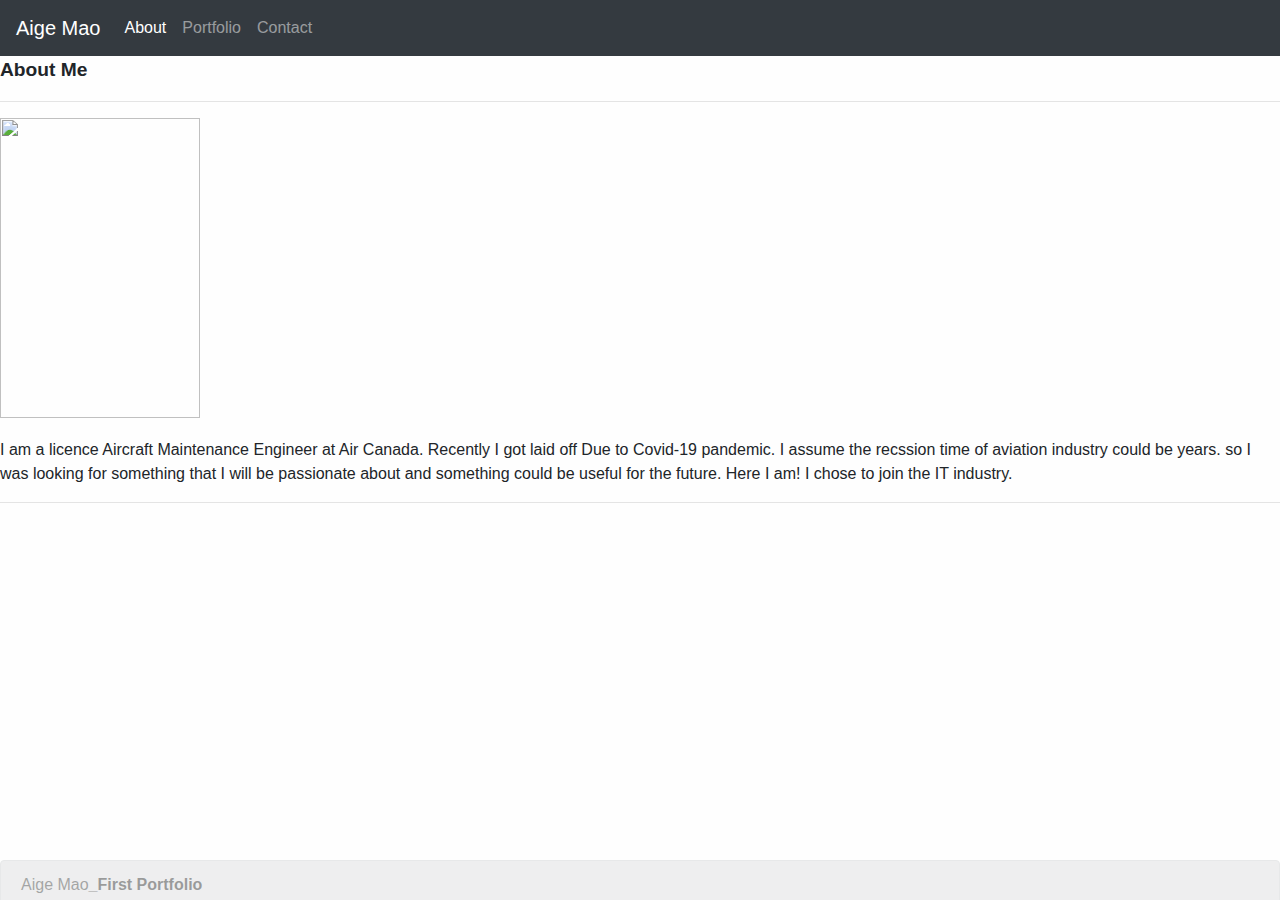
==== index.html @ 9669f16e "Responsive-Portfolio" ====
<!DOCTYPE html>
<html lang="en">
<head>
    <meta charset="UTF-8">
    <meta name="viewport" content="width=device-width, initial-scale=1.0">
    <title>Aige Mao</title>


<link rel="stylesheet" href="https://stackpath.bootstrapcdn.com/bootstrap/4.4.1/css/bootstrap.min.css" integrity="sha384-Vkoo8x4CGsO3+Hhxv8T/Q5PaXtkKtu6ug5TOeNV6gBiFeWPGFN9MuhOf23Q9Ifjh" crossorigin="anonymous">

<script src="https://code.jquery.com/jquery-3.4.1.slim.min.js" integrity="sha384-J6qa4849blE2+poT4WnyKhv5vZF5SrPo0iEjwBvKU7imGFAV0wwj1yYfoRSJoZ+n" crossorigin="anonymous"></script>
<script src="https://cdn.jsdelivr.net/npm/popper.js@1.16.0/dist/umd/popper.min.js" integrity="sha384-Q6E9RHvbIyZFJoft+2mJbHaEWldlvI9IOYy5n3zV9zzTtmI3UksdQRVvoxMfooAo" crossorigin="anonymous"></script>
<script src="https://stackpath.bootstrapcdn.com/bootstrap/4.4.1/js/bootstrap.min.js" integrity="sha384-wfSDF2E50Y2D1uUdj0O3uMBJnjuUD4Ih7YwaYd1iqfktj0Uod8GCExl3Og8ifwB6" crossorigin="anonymous"></script>
<link href="https://fonts.googleapis.com/css2?family=Pinyon+Script&family=Quantico:ital,wght@1,700&display=swap" rel="stylesheet">

<link rel="stylesheet" href="styles.css">

</head>

<body>
    
    <nav class="navbar navbar-expand-lg navbar-dark bg-dark">
        <a class="navbar-brand" href="#">Aige Mao</a>
        <button class="navbar-toggler" type="button" data-toggle="collapse" data-target="#navbarNav" aria-controls="navbarNav" aria-expanded="false" aria-label="Toggle navigation">
          <span class="navbar-toggler-icon"></span>
        </button>

        <div class="collapse navbar-collapse" id="navbarNav">
          <ul class="navbar-nav">
            <li class="nav-item active">
              <a class="nav-link" href="index.html">About <span class="sr-only">(current)</span></a>
            </li>
            <li class="nav-item">
              <a class="nav-link" href="portfolio.html" target="_blank">Portfolio</a>
            </li>
            <li class="nav-item">
              <a class="nav-link" href="contact.html" target="_blank">Contact</a>
            </li>            
          </ul>
        </div>
      </nav>

    <div class="aboutme">
        About Me
    </div>

    <hr />
    
    <div class="selfie">
        <p>
            <img src="./assets/images/selfie.jpg" width="200" height="300">
        </p>
    </div>
     
    <div class="swords">
        <p>
        I am a licence Aircraft Maintenance Engineer at Air Canada. 
        Recently I got laid off Due to Covid-19 pandemic. I assume the recssion time of aviation industry could be years. 
        so I was looking for something that I will be passionate about and something could be useful for the future. 
        Here I am! I chose to join the IT industry. 
        </p>
    </div>
    <hr />

    <footer>  
    <div class="alert alert-dark" role="alert">
        Aige Mao<a href="#" class="alert-link">_First Portfolio</a>
      </div>
    </footer>

</body>
</html>
---- styles.css ----
.aboutme {
    font-size: larger;
    font-weight: bolder;
}

body {
    background-color: rgba(215, 219, 213, 0.027);
}

.selfie {
    position: relative;
    margin-left: 0em;
    margin-bottom: 20px;
}

footer {
    position: fixed;
    bottom: 10px;
    left: 0px;
    height: 20px;
    width: 100%;
    padding-bottom: 10px;
    margin-bottom: 10px;
    opacity: 0.4;
    background-color: white;

}

.contact {
    position: relative;
    left: 0px;
    width: 100%;
    height: 50px;
    margin-top: 30px;
}

.regular {
    font-size: large;
}

.portfolio {
    position: relative;
    font-size: large;
    left: 0px;
    margin-top: 20px;
    height: 30px;
    width: 60px;
    }

.havefun {
    position: relative;
    margin-top: 35px;
}

.mustang {
    position: relative;
    margin-top: 30px;
    background-color: tomato;
}

.dreamliner {
    position: relative;
    margin-top: 30px;    
}

@media screen and (max-width:991px){
    .swords {
        background-color: rgb(159, 209, 205);
    }
    }



@media screen and (max-width:768px){
.swords {
    background-color: rgb(165, 209, 209);
    border: solid 4px pink;
}
}

@media screen and (max-width:640px){
    .swords{
        background-color: lightblue ;
        font-family: 'Pinyon Script', cursive;
    font-family: 'Quantico', sans-serif;
    border: lightpink 3px solid;
    }
}
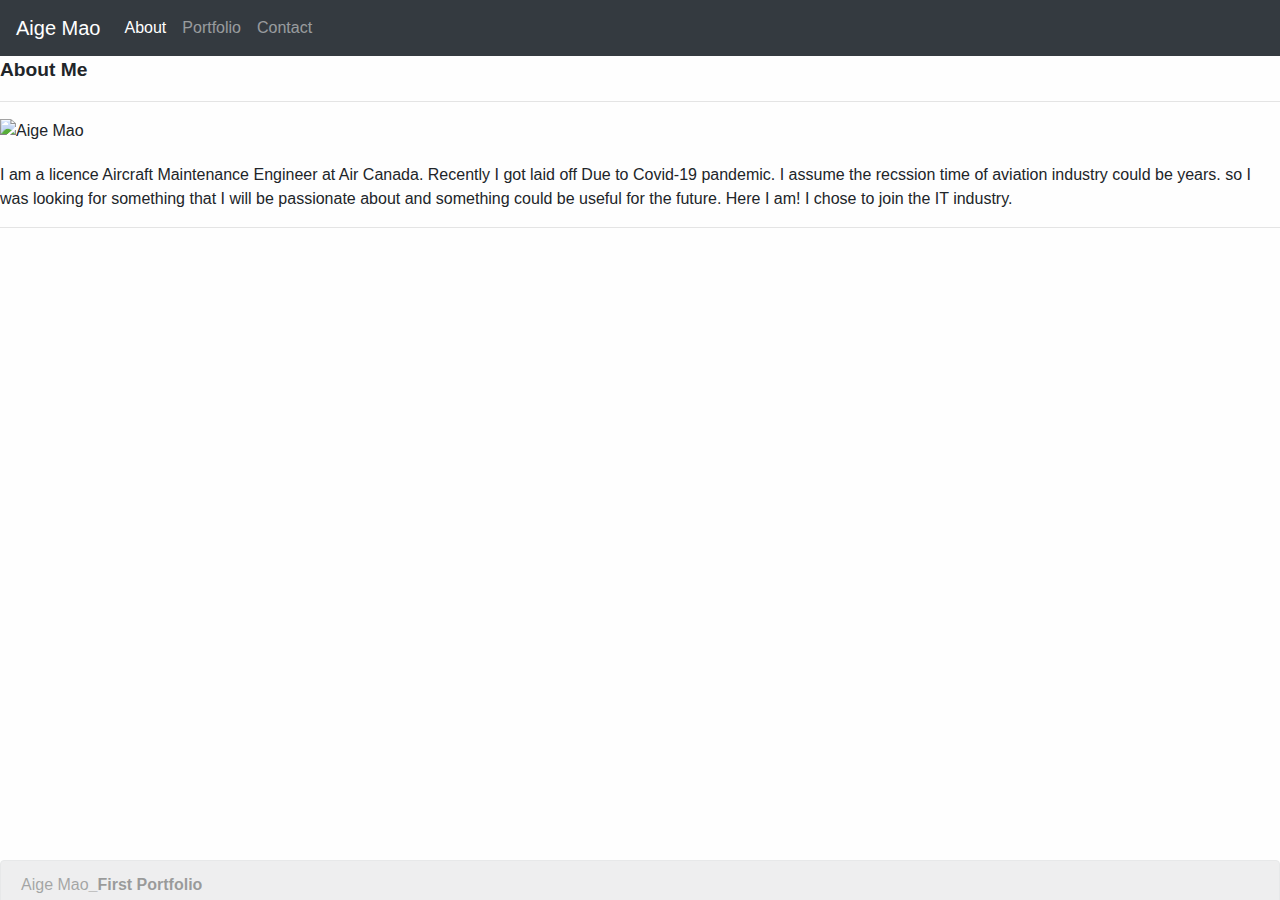
==== commit 5d7c9842: "Used an HTML validation service and made corrections" ====
--- a/index.html
+++ b/index.html
@@ -48,7 +48,7 @@
     
     <div class="selfie">
         <p>
-            <img src="./assets/images/selfie.jpg" width="200" height="300">
+            <img src="./assets/images/selfie.jpg" width="200" height="300" alt="Aige Mao">
         </p>
     </div>
      
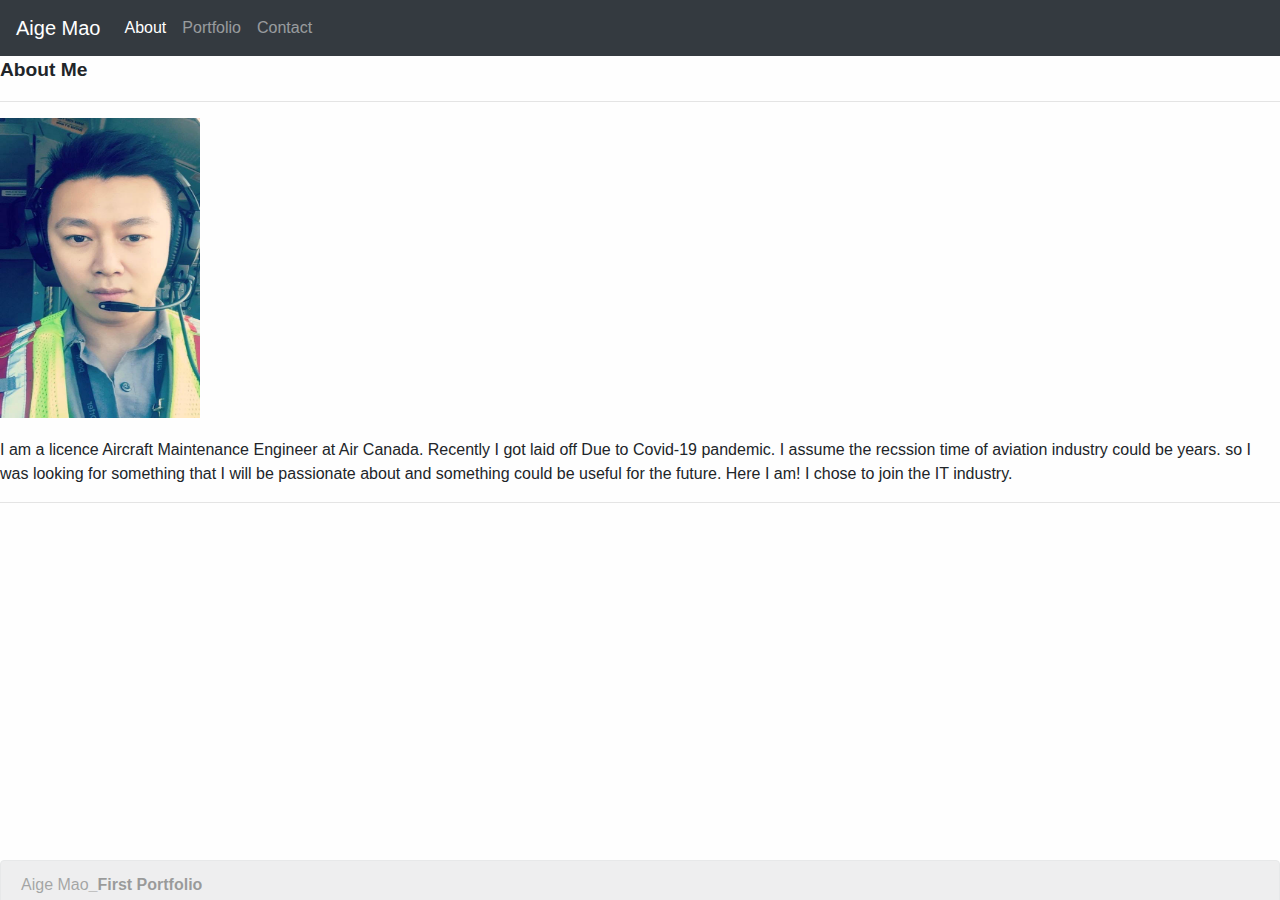
==== commit 963927c5: "img" ====
--- a/index.html
+++ b/index.html
@@ -48,7 +48,7 @@
     
     <div class="selfie">
         <p>
-            <img src="./assets/images/selfie.jpg" width="200" height="300" alt="Aige Mao">
+            <img src="./Assets/Images/selfie.jpg" width="200" height="300" alt="Aige Mao">
         </p>
     </div>
      
--- a/styles.css
+++ b/styles.css
@@ -8,7 +8,7 @@
 }
 
 .selfie {
-    position: relative;
+    
     margin-left: 0em;
     margin-bottom: 20px;
 }
